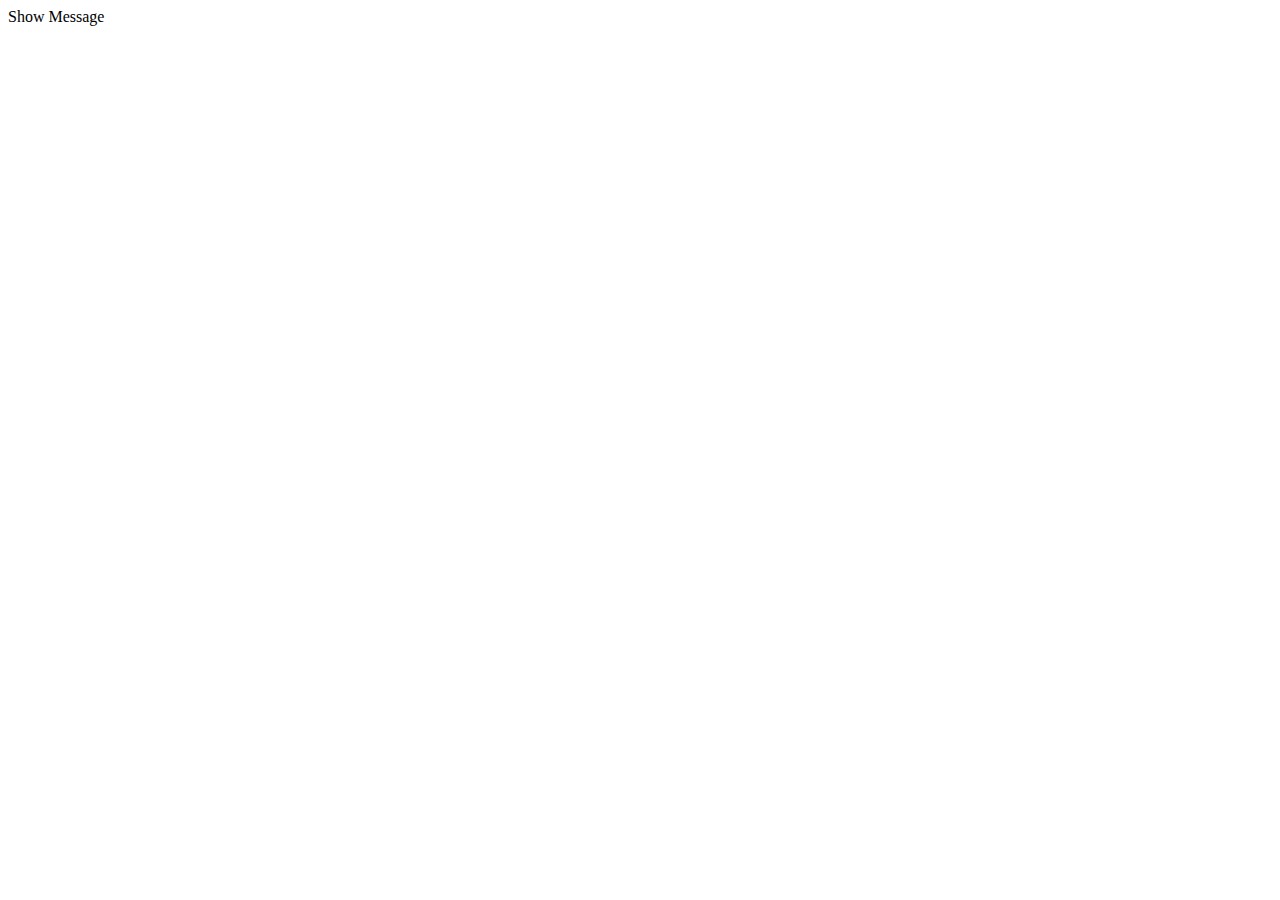
==== myAngularJS/test.html @ d6eddbb9 "Commit" ====
﻿<!DOCTYPE html>
<html xmlns="http://www.w3.org/1999/xhtml">
<head>
    <title></title>
    <link href="css/toastr.css" rel="stylesheet" />
</head>
<body>

    <a id="linkButton" onclick="clicked()">Show Message</a>


    <script src="https://ajax.googleapis.com/ajax/libs/jquery/1.9.1/jquery.min.js"></script>
    <script src="js/toastr.js"></script>
    <script type="text/javascript">
        function clicked()
        {

            
            toastr.success('Success messages');
        }
    </script>
</body>
</html>
---- myAngularJS/css/toastr.css ----
﻿/*
 * Toastr
 * Version 2.0.2
 * Copyright 2012-2014 John Papa and Hans Fjällemark.
 * All Rights Reserved.
 * Use, reproduction, distribution, and modification of this code is subject to the terms and
 * conditions of the MIT license, available at http://www.opensource.org/licenses/mit-license.php
 *
 * Author: John Papa and Hans Fjällemark
 * Project: https://github.com/CodeSeven/toastr
 */
.toast-title {
  font-weight: bold;
}
.toast-message {
  -ms-word-wrap: break-word;
  word-wrap: break-word;
}
.toast-message a,
.toast-message label {
  color: #ffffff;
}
.toast-message a:hover {
  color: #cccccc;
  text-decoration: none;
}
.toast-close-button {
  position: relative;
  right: -0.3em;
  top: -0.3em;
  float: right;
  font-size: 20px;
  font-weight: bold;
  color: #ffffff;
  -webkit-text-shadow: 0 1px 0 #ffffff;
  text-shadow: 0 1px 0 #ffffff;
  opacity: 0.8;
  -ms-filter: progid:DXImageTransform.Microsoft.Alpha(Opacity=80);
  filter: alpha(opacity=80);
}
.toast-close-button:hover,
.toast-close-button:focus {
  color: #000000;
  text-decoration: none;
  cursor: pointer;
  opacity: 0.4;
  -ms-filter: progid:DXImageTransform.Microsoft.Alpha(Opacity=40);
  filter: alpha(opacity=40);
}
/*Additional properties for button version
 iOS requires the button element instead of an anchor tag.
 If you want the anchor version, it requires `href="#"`.*/
button.toast-close-button {
  padding: 0;
  cursor: pointer;
  background: transparent;
  border: 0;
  -webkit-appearance: none;
}
.toast-top-full-width {
  top: 0;
  right: 0;
  width: 100%;
}
.toast-bottom-full-width {
  bottom: 0;
  right: 0;
  width: 100%;
}
.toast-top-left {
  top: 12px;
  left: 12px;
}
.toast-top-right {
  top: 12px;
  right: 12px;
}
.toast-bottom-right {
  right: 12px;
  bottom: 12px;
}
.toast-bottom-left {
  bottom: 12px;
  left: 12px;
}
#toast-container {
  position: fixed;
  z-index: 999999;
  /*overrides*/

}
#toast-container * {
  -moz-box-sizing: border-box;
  -webkit-box-sizing: border-box;
  box-sizing: border-box;
}
#toast-container > div {
  margin: 0 0 6px;
  padding: 15px 15px 15px 50px;
  width: 300px;
  -moz-border-radius: 3px 3px 3px 3px;
  -webkit-border-radius: 3px 3px 3px 3px;
  border-radius: 3px 3px 3px 3px;
  background-position: 15px center;
  background-repeat: no-repeat;
  -moz-box-shadow: 0 0 12px #999999;
  -webkit-box-shadow: 0 0 12px #999999;
  box-shadow: 0 0 12px #999999;
  color: #ffffff;
  opacity: 0.8;
  -ms-filter: progid:DXImageTransform.Microsoft.Alpha(Opacity=80);
  filter: alpha(opacity=80);
}
#toast-container > :hover {
  -moz-box-shadow: 0 0 12px #000000;
  -webkit-box-shadow: 0 0 12px #000000;
  box-shadow: 0 0 12px #000000;
  opacity: 1;
  -ms-filter: progid:DXImageTransform.Microsoft.Alpha(Opacity=100);
  filter: alpha(opacity=100);
  cursor: pointer;
}
#toast-container > .toast-info {
  background-image: url("[data-uri]") !important;
}
#toast-container > .toast-error {
  background-image: url("[data-uri]") !important;
}
#toast-container > .toast-success {
  background-image: url("[data-uri]") !important;
}
#toast-container > .toast-warning {
  background-image: url("[data-uri]") !important;
}
#toast-container.toast-top-full-width > div,
#toast-container.toast-bottom-full-width > div {
  width: 96%;
  margin: auto;
}
.toast {
  background-color: #030303;
}
.toast-success {
  background-color: #51a351;
}
.toast-error {
  background-color: #bd362f;
}
.toast-info {
  background-color: #2f96b4;
}
.toast-warning {
  background-color: #f89406;
}
/*Responsive Design*/
@media all and (max-width: 240px) {
  #toast-container > div {
    padding: 8px 8px 8px 50px;
    width: 11em;
  }
  #toast-container .toast-close-button {
    right: -0.2em;
    top: -0.2em;
  }
}
@media all and (min-width: 241px) and (max-width: 480px) {
  #toast-container > div {
    padding: 8px 8px 8px 50px;
    width: 18em;
  }
  #toast-container .toast-close-button {
    right: -0.2em;
    top: -0.2em;
  }
}
@media all and (min-width: 481px) and (max-width: 768px) {
  #toast-container > div {
    padding: 15px 15px 15px 50px;
    width: 25em;
  }
}
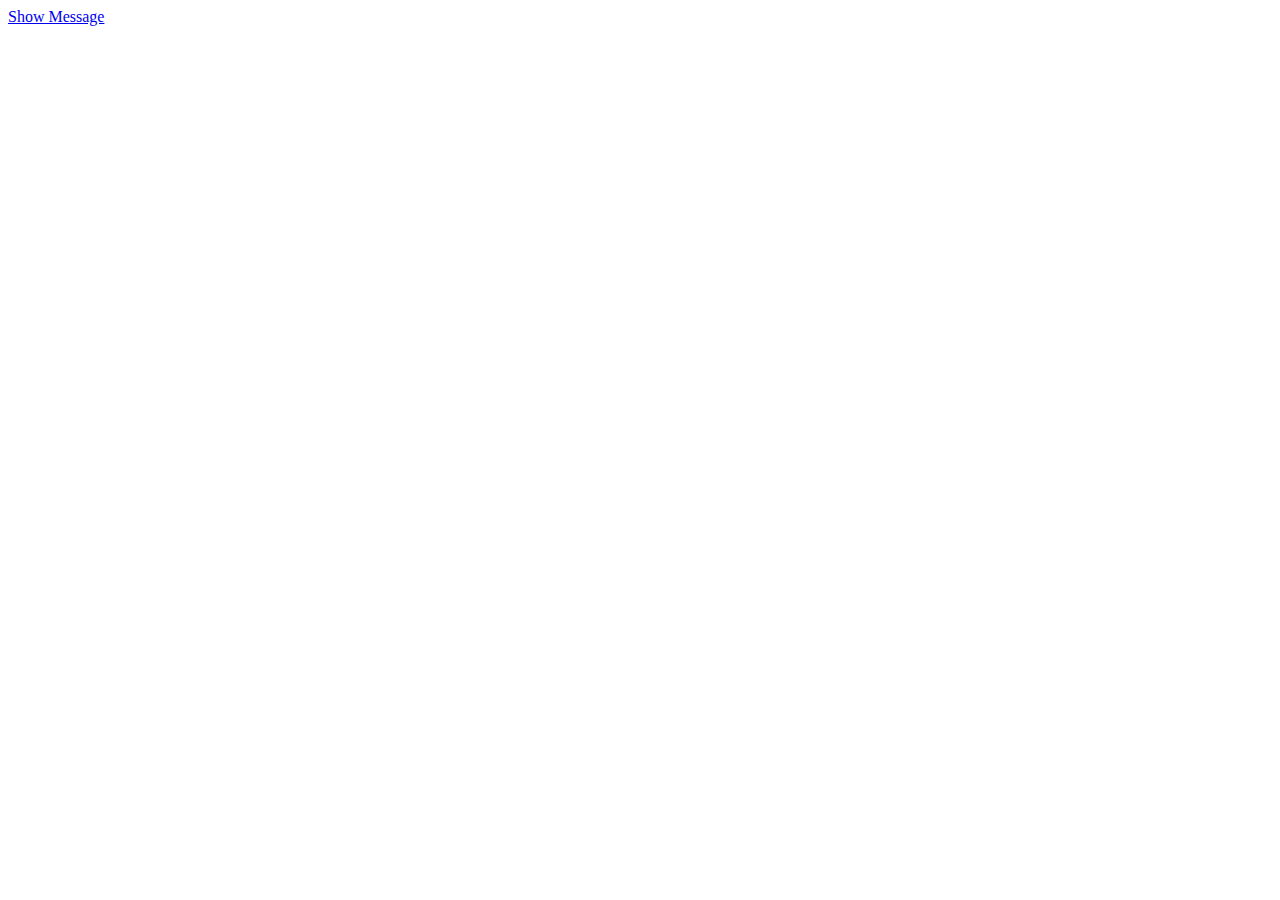
==== commit bfa7b275: "BeforeFake" ====
--- a/myAngularJS/test.html
+++ b/myAngularJS/test.html
@@ -6,7 +6,7 @@
 </head>
 <body>
 
-    <a id="linkButton" onclick="clicked()">Show Message</a>
+    <a id="linkButton" onclick="clicked()" href="#">Show Message</a>
 
 
     <script src="https://ajax.googleapis.com/ajax/libs/jquery/1.9.1/jquery.min.js"></script>
@@ -16,7 +16,7 @@
         {
 
             
-            toastr.success('Success messages');
+            toastr.info('This is clicked');
         }
     </script>
 </body>
